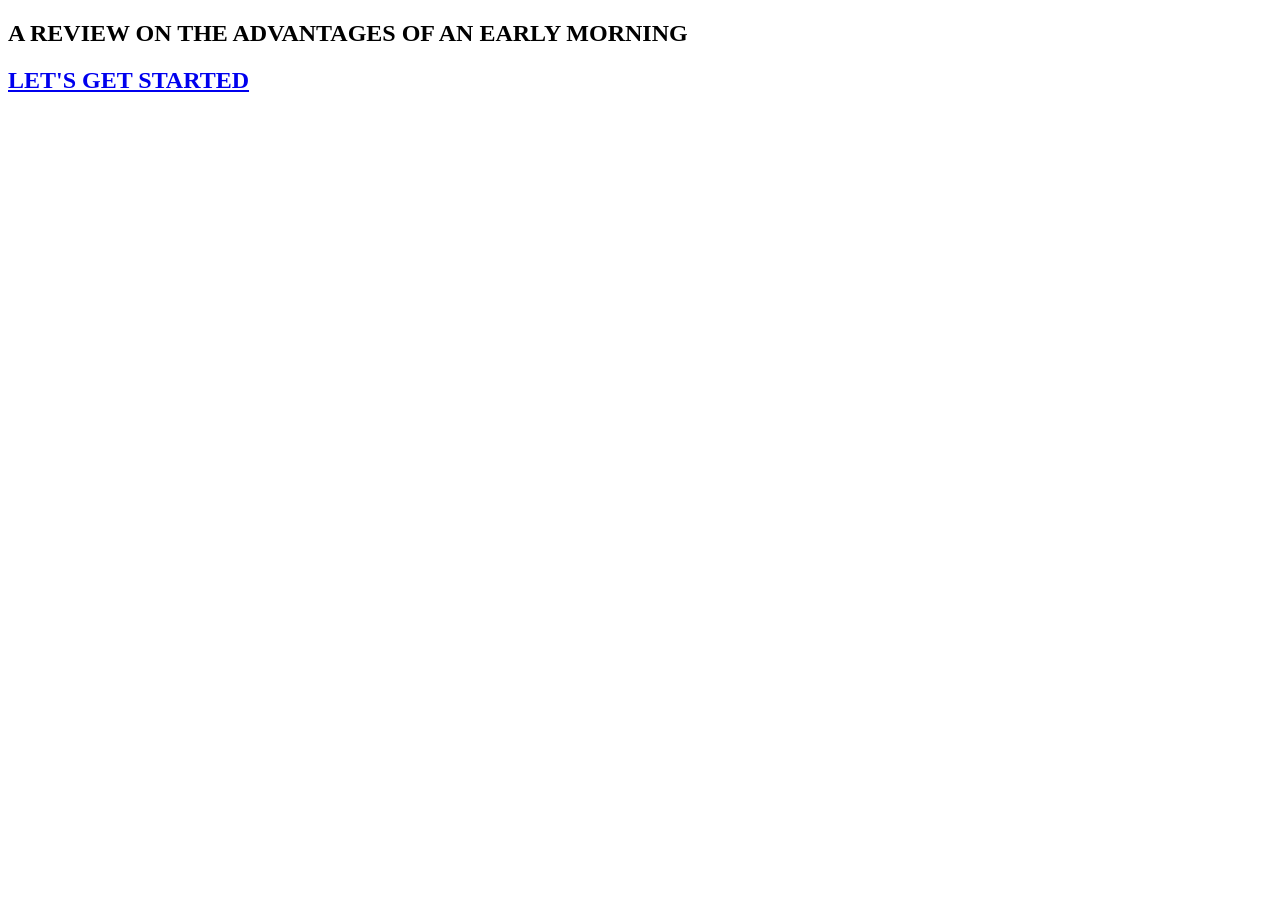
==== index.html @ 88435d5e "Add files via upload" ====
<!DOCTYPE html>
<html lang="en">
<head>
    <meta charset="UTF-8">
    <meta name="viewport" content="width=device-width, initial-scale=1.0">
    <title>HOME PAGE</title>
    <link rel="stylesheet" href="style.css">
</head>
<body>
    <header class="secimg">
        <section class="homey">
            <h2>A REVIEW ON THE ADVANTAGES OF AN EARLY MORNING</h2>
        </section>
        <div class="iop">
            <section class="main">
                <h2><a href="href1.html" class="how">LET'S GET STARTED</a></h2xz>
            </section> 
        </div>
    </header>
    

        


</body>
</html>
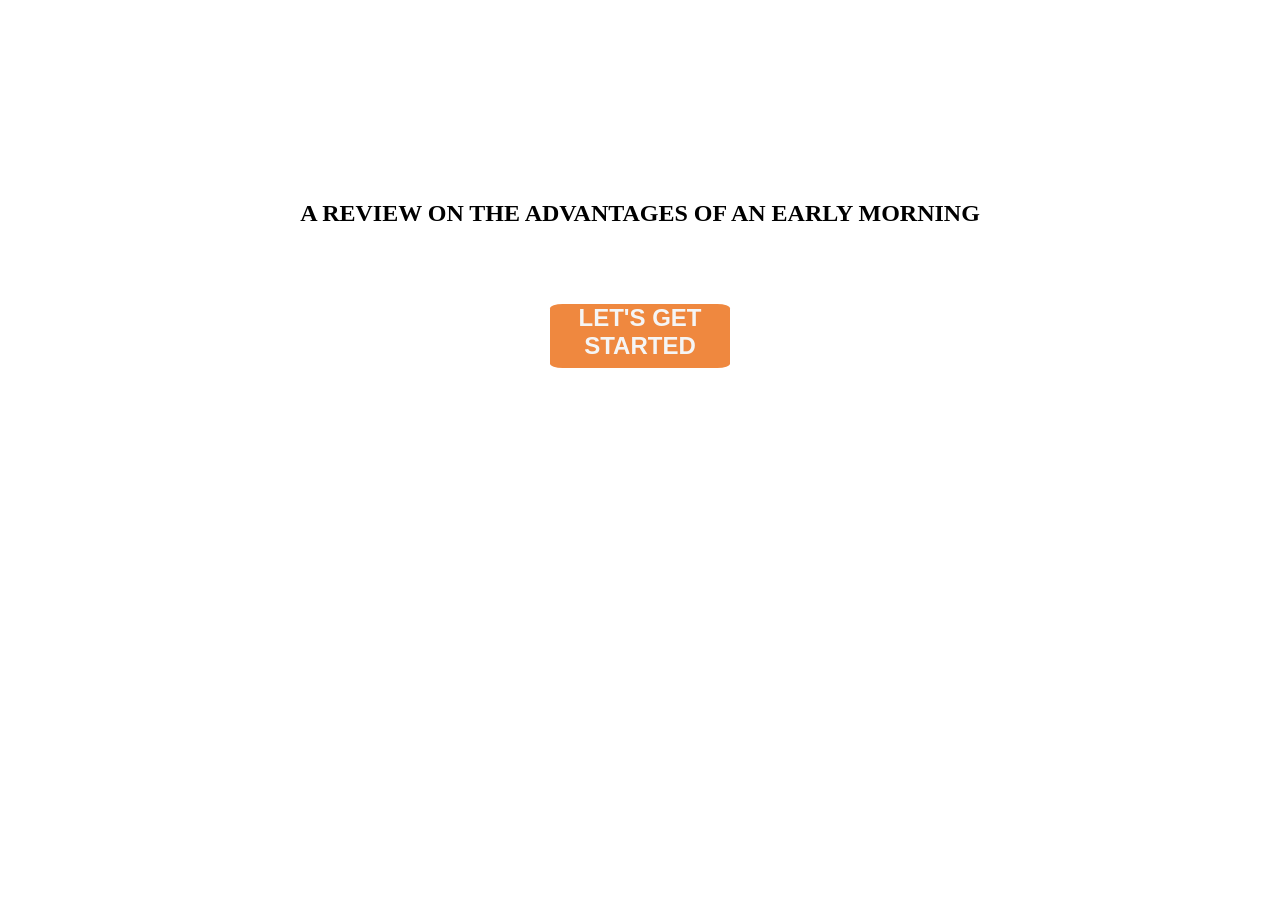
==== commit d68d1c14: "Add files via upload" ====
--- a/index.html
+++ b/index.html
@@ -13,7 +13,7 @@
         </section>
         <div class="iop">
             <section class="main">
-                <h2><a href="href1.html" class="how">LET'S GET STARTED</a></h2xz>
+                <h2><a href="href1.html" class="how">LET'S GET STARTED</a></h2>
             </section> 
         </div>
     </header>
--- a/style.css
+++ b/style.css
@@ -0,0 +1,152 @@
+*{
+    box-sizing: border-box;
+    padding: 0;
+    margin: 0;
+}
+
+
+#firstdiv{
+    display: flex;
+    justify-content: space-around;
+    align-items: center;
+    background-color: rgba(255, 255, 255, 0.274); 
+    height: 100px;
+    position: sticky;
+    box-shadow: 0 0 10px 5px rgba(0, 0, 0, 0.505);
+    top: 0;
+}
+
+.three{
+    color: black;
+}
+
+a{
+    color: black;
+    text-decoration: none;
+    font-family:'Franklin Gothic Medium', 'Arial Narrow', Arial, sans-serif;
+}
+
+#body{
+    margin-top: 5%;
+    padding: 5px;
+    border-style: groove;
+    font-family: cursive;
+}
+
+#benefit{
+    margin-top: 11%;
+    text-transform: capitalize;
+    color:white;
+    display: flex;
+    justify-content: center; 
+    padding-top: 2%;
+    font-family:cursive;
+}
+
+.li{
+    padding-left: 2%;
+    padding-top: 3%;
+}
+
+#frox{
+    border-style:dashed;
+    height: 120px;
+    margin-top: 5%;
+    width: 270px;
+    padding: 1%;
+    margin-left: 996px;
+    color: white;
+    border-color: black; 
+}
+
+.h3f{
+    margin-top: 2%;
+}
+
+#lisec{
+    margin-bottom: 4%;
+}
+
+.secimg{
+    background-image: url(./images/bg3.jpg);
+	width: 100%;
+	height: 100vh;
+	background-size: cover;
+}
+
+.main{
+    display: flex;
+    justify-content: center;
+    margin-top: 6%;
+    background-color: rgb(239, 136, 63);
+    width: 180px;
+    border-radius: 7%;
+    text-align: center;
+    height: 64px;
+}
+
+.homey{
+    display: flex;
+    justify-content: center;
+    padding-top: 200px;
+}
+
+/* h2{
+    color: white;
+} */
+
+.how{
+    color: whitesmoke;
+}
+
+.iop{
+    display: flex;
+    justify-content: center;
+}
+
+.twcl{
+    color: white;
+    display: flex;
+    justify-content: center;
+}
+
+.utilize{
+    padding-left: 2%;
+    padding-top: 1%;
+}
+
+#contributions{
+    margin-top: 3%;
+    border-style: double;
+    background-color: white;
+    height: 150px;
+    border-radius: 2%;
+    display: flex;
+    align-items: center;
+    height: 270px;
+}
+
+.pfoot{
+    display: flex;
+    justify-content: center;
+    color: peru;
+}
+
+.end{
+    padding-left: 2%;
+    color: peru;
+    font-family: cursive;
+}
+ 
+#body1{
+     background-color: chocolate; 
+    width: 100%;
+    height: 100%;
+} 
+
+.seperate{
+    padding-top: 4%;
+}
+.yu{
+    padding: 1%;
+}
